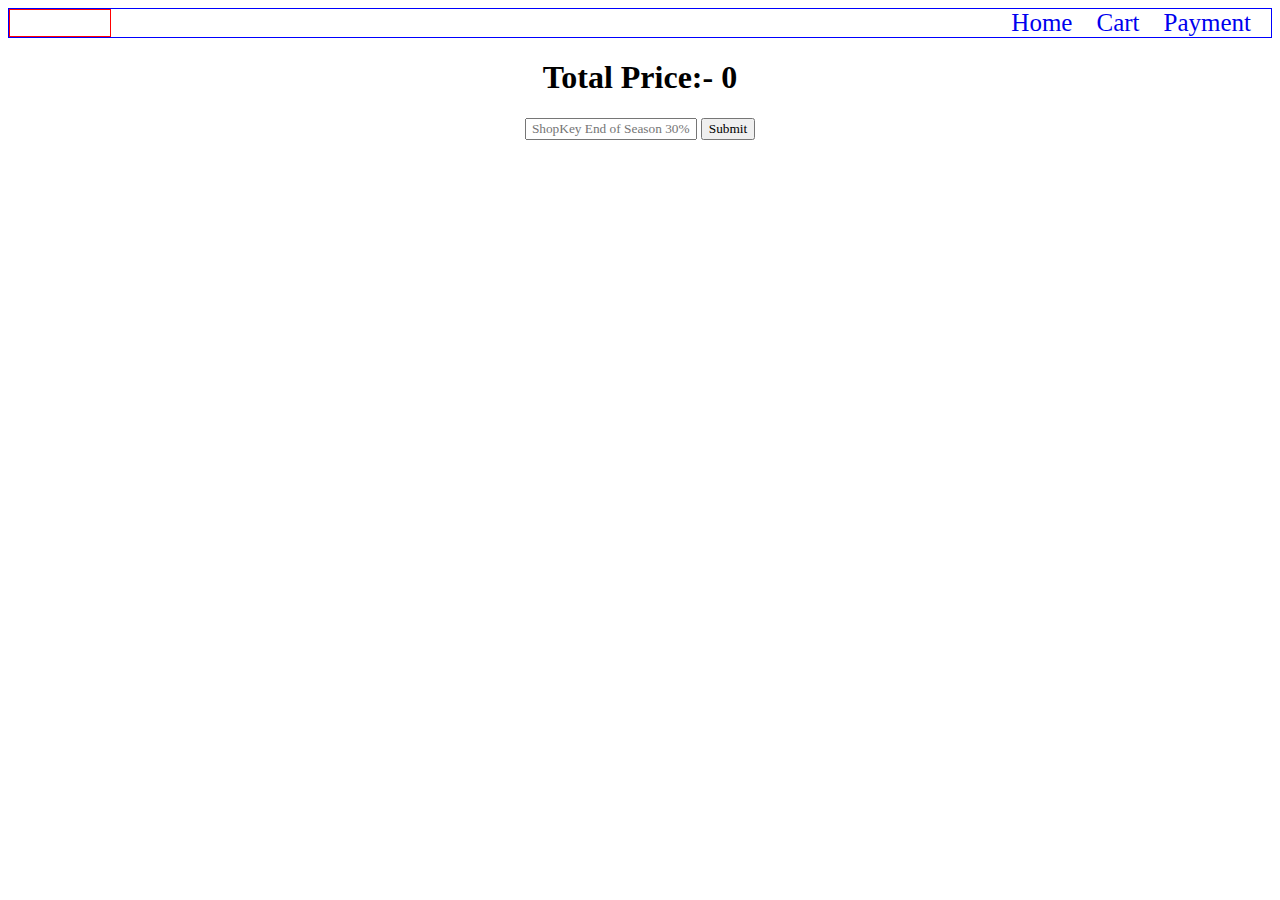
==== Cart.html @ 7b28ebec "Merge pull request #5 from AbhishekRaskar/Day-3" ====
<!DOCTYPE html>
<html lang="en">

<head>
    <meta charset="UTF-8" />
    <meta http-equiv="X-UA-Compatible" content="IE=edge" />
    <meta name="viewport" content="width=device-width, initial-scale=1.0" />
    <title>Cart Page</title>
    <style>
        * {
            text-align: center;
            font-family: Cambria, Cochin, Georgia, Times, 'Times New Roman', serif;
        }

        #cart-cont img {
            width: 70%;
            height: 300px;
        }

        #cart-cont {
            margin-top: 30px;
            display: grid;
            grid-template-columns: repeat(4, 1fr);
            gap: 30px;
            align-content: center;
        }

        #cart-cont>div {
           
            box-shadow: rgba(0, 0, 0, 0.35) 0px 5px 15px;
            width: 70%;
            margin: auto;
            height: 100%;
        }
        #nav {
            display: flex;
            justify-content: space-between;
            border: 1px solid blue;
        }

        #logo {
            border: 1px solid red;
        }

        #logo>img {
            width: 50%;
            margin-right: 100px;
        }
        .ele>a {
            margin-right: 20px;
            margin-top: 35px;
            text-decoration: none;
            font-size: 25px;
        }
       
    </style>
</head>

<body>
    <div id="nav">
        <div id="logo">
            <img src="Shopkey.png" alt="">
        </div>
        <div class="ele">
            <a href="./index.html">Home</a>
            <a href="./cart.html">Cart</a>
            <a href="./payment.html">Payment</a>
        </div>
    </div>
    <div>
        <h1>Total Price:- <span id="cart-total">0</span></h1>
        <input type="text" id="cupon" placeholder="ShopKey End of Season 30%" />
        <button id="cupon-active">Submit</button>
    </div>
    <div id="cart-cont">

    </div>
</body>
<script src="./Scripts/Cart.js">

</script>

</html>
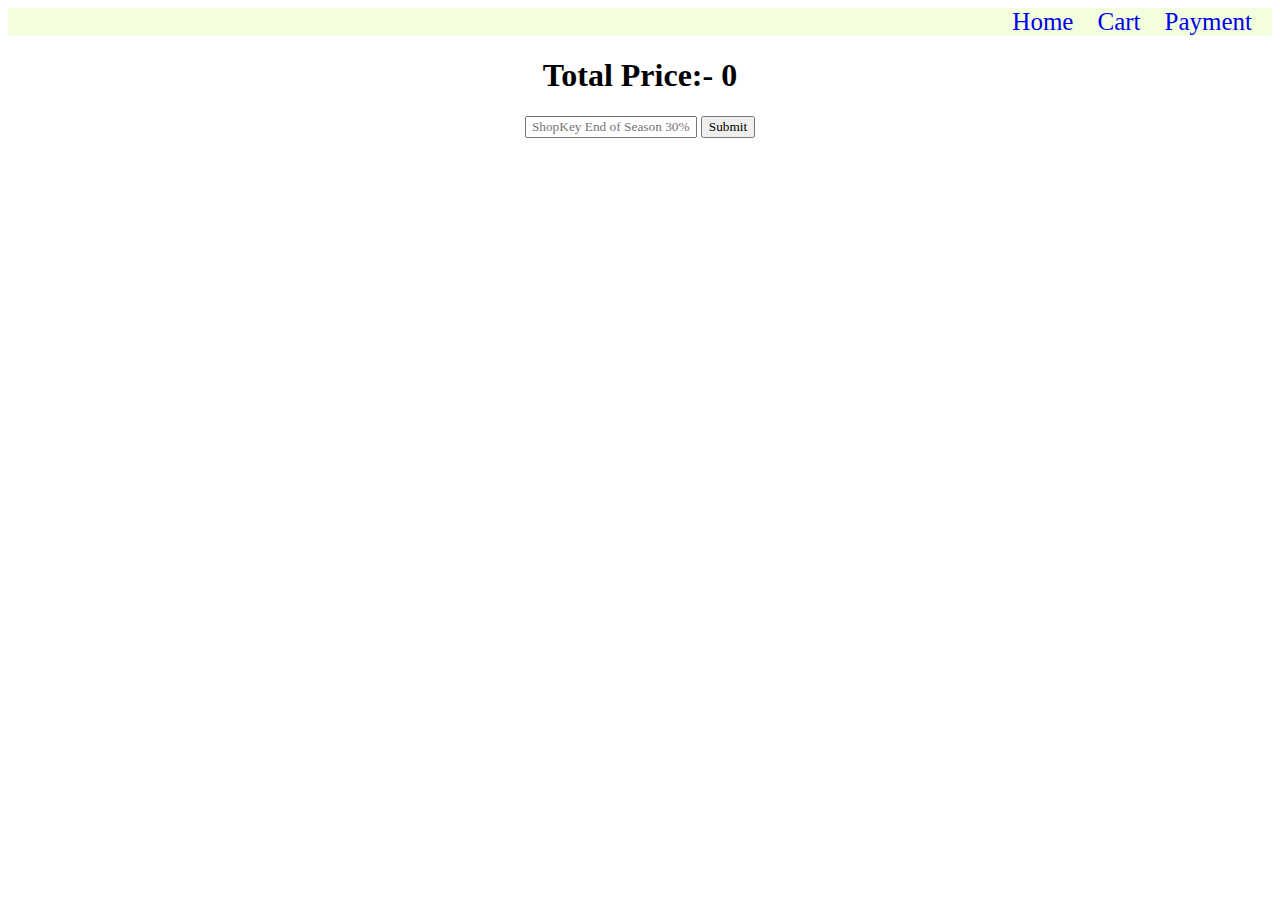
==== commit 37c71f9c: "Merge pull request #9 from AbhishekRaskar/Day-5" ====
--- a/Cart.html
+++ b/Cart.html
@@ -10,6 +10,14 @@
         * {
             text-align: center;
             font-family: Cambria, Cochin, Georgia, Times, 'Times New Roman', serif;
+        }
+
+        #nav {
+            display: flex;
+            justify-content: space-between;
+            /* border: 1px solid blue; */
+            background-color: rgb(242, 254, 222);
+
         }
 
         #cart-cont img {
@@ -26,33 +34,34 @@
         }
 
         #cart-cont>div {
-           
+
             box-shadow: rgba(0, 0, 0, 0.35) 0px 5px 15px;
             width: 70%;
             margin: auto;
             height: 100%;
         }
+
         #nav {
             display: flex;
             justify-content: space-between;
-            border: 1px solid blue;
+            /* border: 1px solid blue; */
         }
 
-        #logo {
+        /* #logo {
             border: 1px solid red;
-        }
+        } */
 
         #logo>img {
             width: 50%;
             margin-right: 100px;
         }
+
         .ele>a {
             margin-right: 20px;
             margin-top: 35px;
             text-decoration: none;
             font-size: 25px;
         }
-       
     </style>
 </head>
 
@@ -64,7 +73,7 @@
         <div class="ele">
             <a href="./index.html">Home</a>
             <a href="./cart.html">Cart</a>
-            <a href="./payment.html">Payment</a>
+            <a href="./pay.html">Payment</a>
         </div>
     </div>
     <div>
